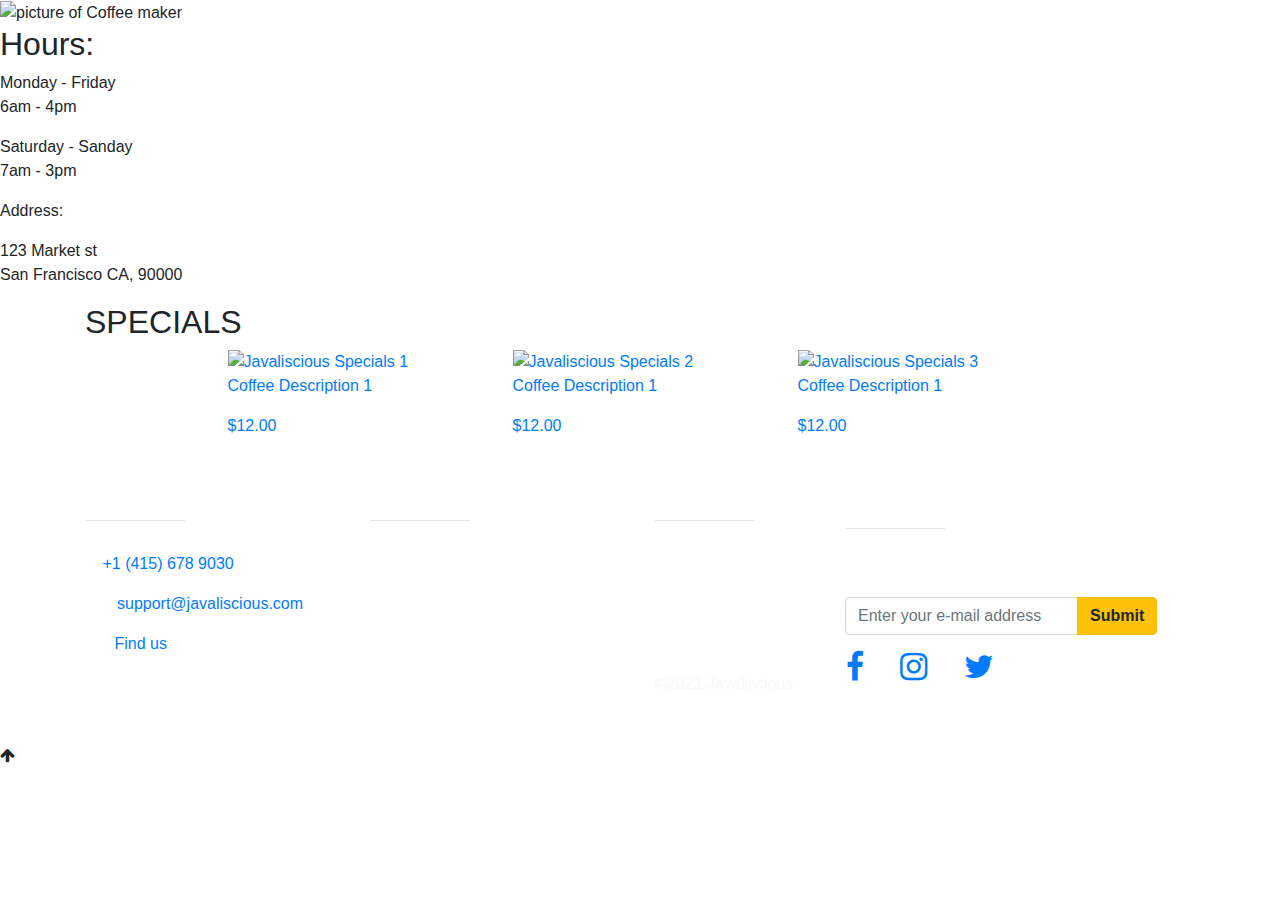
==== index.html @ 28436b57 "modified:   index.html" ====
<!DOCTYPE html>
<html lang="en">
<head>
    <meta charset="UTF-8">
    <meta name="viewport" content="width=device-width, initial-scale=1.0">
    <title>Javaliscious Homepage</title>
    <meta name="description" content="main page of Javaliscious website which contains working hourse, specials, community events, contact information, address">
    <link rel="stylesheet" href="https://cdnjs.cloudflare.com/ajax/libs/font-awesome/4.7.0/css/font-awesome.min.css">
<!--<script src="https://stackpath.bootstrapcdn.com/bootstrap/4.1.3/css/bootstrap.min.css"></script> -->
    <script src="https://code.jquery.com/jquery-3.3.1.slim.min.js"></script>
    <script src="https://cdnjs.cloudflare.com/ajax/libs/popper.js/1.14.3/umd/popper.min.js"></script>
    <script src="https://code.jquery.com/jquery-3.6.0.min.js"></script>
    <script src="https://stackpath.bootstrapcdn.com/bootstrap/4.1.3/js/bootstrap.min.js"></script>
    <!-- Bootstrap CSS -->
    <link rel="stylesheet" href="https://stackpath.bootstrapcdn.com/bootstrap/4.3.1/css/bootstrap.min.css" integrity="sha384-ggOyR0iXCbMQv3Xipma34MD+dH/1fQ784/j6cY/iJTQUOhcWr7x9JvoRxT2MZw1T" crossorigin="anonymous">
    <link rel="stylesheet" href="css/style1.css">

    <script src="js/top_nav_bar.js"></script>
</head>
<body>
     <div class="menu_nav" id="menu_nav">
        <script>
            document.getElementById("menu_nav").innerHTML += top_nav('home');
        </script>
      </div>
      <section class="home">
        <div class="max-width">
        <img class="homeImage" src="images/coffeeHome.jpg" alt="picture of Coffee maker">
        <!-- <div class="order-button">
            <a  href="menu/menu.html" class="text-decoration-none">Order Online</a>
        </div> -->
            
            <div class="hours">
                <h2 class="bold">Hours:</h2>
                
                <p>Monday - Friday<br>
                6am - 4pm </p>
                
                <p>Saturday - Sanday<br>
                7am - 3pm</p>
                
                <p class="bold">Address:</p>
                
                <p>123 Market st<br>
                San Francisco CA, 90000</p>
            </div>
        </div>
    </section>
    <section class="specials">
    <!-- <div class="max-width">       -->
        <div class="container">
            <div class="row justify-content-md-center">
                <div class="col-md-12">
                <h2>SPECIALS</h2>
                </div>
                <div class="col-md-3 specials-card">
                    <div class="thumbnail">
                      <a href="images/specials1.jpg" target="_blank">
                        <img src="images/specials1.jpg" alt="Javaliscious Specials 1" style="width:100%">
                        <div class="text">
                            <p>Coffee Description 1</p>
                            <p>$12.00</p>
                        </div>
                      </a>
                    </div>
                </div> 
                <div class="col-md-3 specials-card">
                    <div class="thumbnail">
                      <a href="images/specials2.jpg" target="_blank">
                        <img src="images/specials2.jpg" alt="Javaliscious Specials 2" style="width:100%">
                        <div class="text">
                            <p>Coffee Description 1</p>
                            <p>$12.00</p>
                        </div>
                      </a>
                    </div>
                </div>
                <div class="col-md-3 specials-card">
                    <div class="thumbnail">
                      <a href="images/specials3.jpg" target="_blank">
                        <img src="images/specials3.jpg" alt="Javaliscious Specials 3" style="width:100%">
                        <div class="text">
                            <p>Coffee Description 1</p>
                            <p>$12.00</p>
                        </div>
                      </a>
                    </div>
                </div>
            </div>    
        <!-- </div>     -->
    </div>        
</section>
    
    
    <footer class="footer">
        <div class="container">
            <div class="row ">         
                
                <div class="col-lg-3 col-md-6 mb-4 mb-md-0 text-white text-center text-md-left">
                    <div class="py-2 my-2">
                        <div>
                            <h3 class="my-2 text-white">Contact Us</h3>
                            <hr class="teal accent-3 mb-4 mt-0 d-inline-block mx-auto" style="width: 100px;">

                            <p><i class="fa fa-phone " aria-hidden="true"></i> 
                                <a href="tel:+1415-678-9030">+1 (415) 678 9030</a></p>
                            
                            <p><i class="fa fa-envelope  mx-2"></i><a href="mailto:support@javaliscious.com">support@javaliscious.com</a></p>
                        
                            <p class="text-white"> <i class="fa fa-map-marker mx-2 "></i>
                                <a href="https://www.google.com/maps/place/CCSF+Cafeteria/@37.7241004,-122.4531143,17z/data=!3m1!4b1!4m5!3m4!1s0x808f7c2b359aab41:0x12f64060eb1c664a!8m2!3d37.7240962!4d-122.4509256" target="_blank">Find us</a>
                            </p>
                        </div> 
                    </div>  
                </div>
                <div class="col-lg-3 col-md-6 mb-4 mb-md-0 text-white text-center text-md-left">
                    <div class="py-2 my-2">
                        <div>
                            <h3 class="my-2 text-white">Customer Service</h3>
                            <hr class="teal accent-3 mb-4 mt-0 d-inline-block mx-auto" style="width: 100px;">
                            <p>
                                <!-- <a href="#" target="_blank" class="text-white">Contact Us</a><br> -->
                                <a href="#" target="_blank" class="text-white">Ordering & Payment</a><br>
                                <a href="#" target="_blank" class="text-white">Shipping</a><br>
                                <a href="#" target="_blank" class="text-white">Returns</a><br>
                                <a href="#" target="_blank" class="text-white">FAQ</a><br>
                                </p> 
                        </div>  
                    </div>  
                </div>

                <div class="col-lg-2 col-md-6 mb-4 mb-md-0 text-white text-center text-md-left">
                    <div class="py-2 my-2">
                        <div>
                            <h3 class="my-2 text-white">Information</h3>
                            <hr class="teal accent-3 mb-4 mt-0 d-inline-block mx-auto" style="width: 100px;">
                            <p class="footer-links">
                                <a class="text-white" href="#">Work With Us</a>
                                |<br>
                                <a class="text-white" href="#">Privacy Policy</a>
                                |<br>
                                <a class="text-white" href="#">Terms & Conditions </a>
                                |<br>
                                <a class="text-white" href="#"> Press Enquiries </a>
                                |<br>
                            </p>
                            
                            <p class="text-light py-2 mb-4">&copy;2021 Javaliscious</p>
                        </div>  
                    </div>  
                </div>

                <div class="col-lg-4 col-md-5 mb-4 mb-md-0 text-white my-2 text-center text-md-left ">
                    <h3 class="my-2 py-2 text-white">Subscribe to <span class="mx-2 font-italic text-yellow ">Javaliscious</span></h3> 
                    <hr class="teal accent-3 mb-4 mt-0 d-inline-block mx-auto" style="width: 100px;">
                    <h4>via Email</h4>
                    <div>
                            <div class="row">
                                <div class="col-auto">
                                    <div class="input-group-md input-group mb-3 "><input type="text" class="form-control" placeholder="Enter your e-mail address" aria-label="Recipient's username" aria-describedby="button-addon2">
                                        <div class="input-group-append"><button class="btn btn-warning btn-yellow" type="button" id="button-addon2"> <b>Submit</b></button></div>
                                    </div>
                                </div>
                                <div>
            
                                    <a href="https://www.facebook.com/" target="_blank"><i class="fa fa-facebook fa-2x text-yellow mx-3"></i></a>
                                    <a href="https://www.instagram.com/" target="_blank"><i class="fa fa-instagram fa-2x text-yellow mx-3"></i></a>
                                    <a href="https://twitter.com/" target="_blank"><i class="fa fa-twitter fa-2x text-yellow mx-3"></i></a>
                                </div>
                        </div>
                    </div>
                </div>
            </div>  
        </div>

    </footer>
    <div id='toTop'><i class="fa fa-arrow-up" aria-hidden="true"></i></div>
    <script src="js/script.js"></script>
</body>
</html>
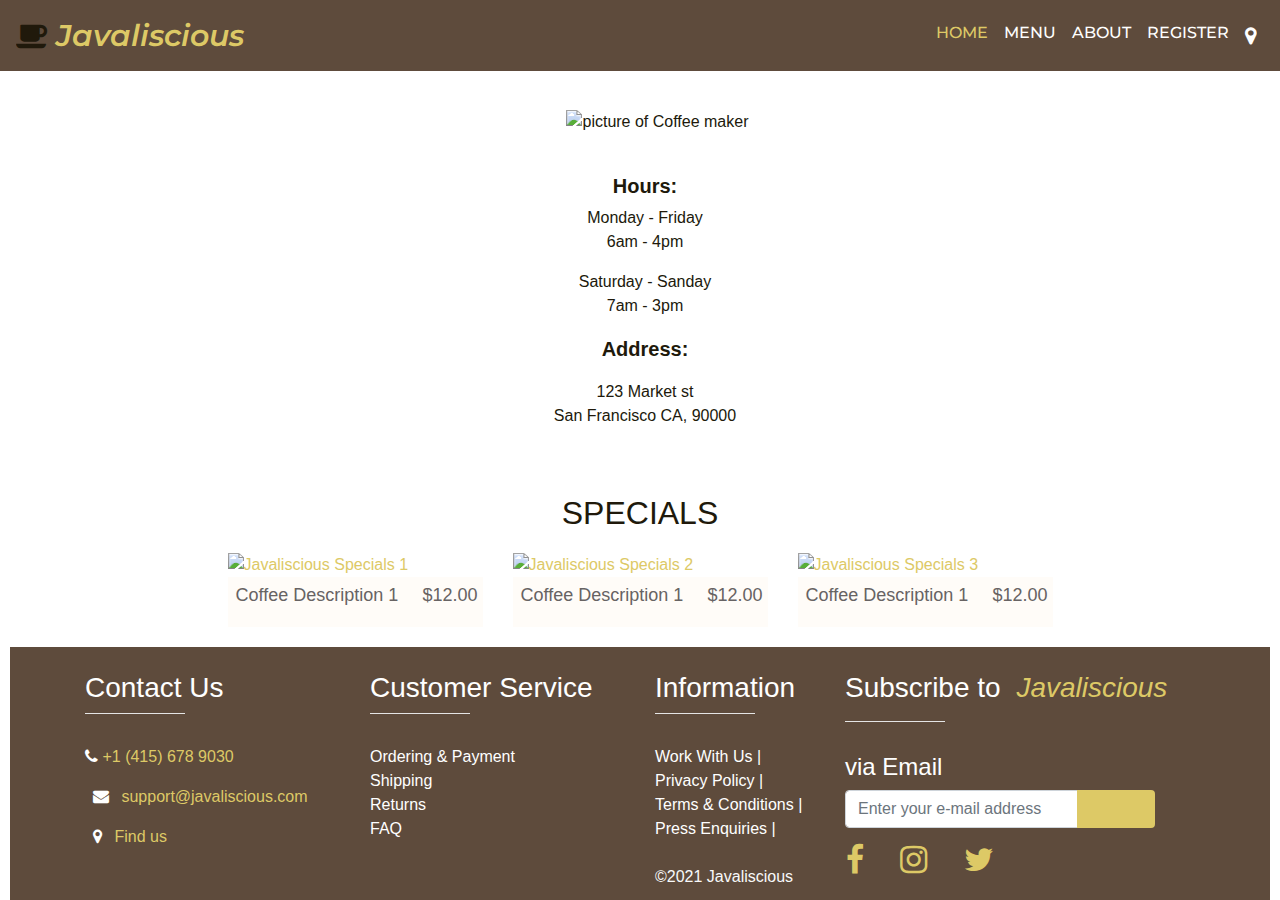
==== commit d01f2864: "modified:   about.html 	new file:   css/register.css 	modified:   css/style1.css 	modified:   index." ====
--- a/index.html
+++ b/index.html
@@ -1,12 +1,13 @@
 <!DOCTYPE html>
 <html lang="en">
+
 <head>
     <meta charset="UTF-8">
     <meta name="viewport" content="width=device-width, initial-scale=1.0">
     <title>Javaliscious Homepage</title>
     <meta name="description" content="main page of Javaliscious website which contains working hourse, specials, community events, contact information, address">
     <link rel="stylesheet" href="https://cdnjs.cloudflare.com/ajax/libs/font-awesome/4.7.0/css/font-awesome.min.css">
-<!--<script src="https://stackpath.bootstrapcdn.com/bootstrap/4.1.3/css/bootstrap.min.css"></script> -->
+    <!--<script src="https://stackpath.bootstrapcdn.com/bootstrap/4.1.3/css/bootstrap.min.css"></script> -->
     <script src="https://code.jquery.com/jquery-3.3.1.slim.min.js"></script>
     <script src="https://cdnjs.cloudflare.com/ajax/libs/popper.js/1.14.3/umd/popper.min.js"></script>
     <script src="https://code.jquery.com/jquery-3.6.0.min.js"></script>
@@ -14,167 +15,94 @@
     <!-- Bootstrap CSS -->
     <link rel="stylesheet" href="https://stackpath.bootstrapcdn.com/bootstrap/4.3.1/css/bootstrap.min.css" integrity="sha384-ggOyR0iXCbMQv3Xipma34MD+dH/1fQ784/j6cY/iJTQUOhcWr7x9JvoRxT2MZw1T" crossorigin="anonymous">
     <link rel="stylesheet" href="css/style1.css">
-
+    <script src="js/footer.js"></script>
     <script src="js/top_nav_bar.js"></script>
 </head>
+
 <body>
-     <div class="menu_nav" id="menu_nav">
+    <div class="menu_nav" id="menu_nav">
         <script>
             document.getElementById("menu_nav").innerHTML += top_nav('home');
         </script>
-      </div>
-      <section class="home">
-        <div class="max-width">
-        <img class="homeImage" src="images/coffeeHome.jpg" alt="picture of Coffee maker">
-        <!-- <div class="order-button">
+    </div>
+    <div class="scroll_page_div" id="scroll_page_div">
+        <section class="home">
+            <div class="max-width">
+                <img class="homeImage" src="images/coffeeHome.jpg" alt="picture of Coffee maker">
+                <!-- <div class="order-button">
             <a  href="menu/menu.html" class="text-decoration-none">Order Online</a>
         </div> -->
-            
-            <div class="hours">
-                <h2 class="bold">Hours:</h2>
-                
-                <p>Monday - Friday<br>
-                6am - 4pm </p>
-                
-                <p>Saturday - Sanday<br>
-                7am - 3pm</p>
-                
-                <p class="bold">Address:</p>
-                
-                <p>123 Market st<br>
-                San Francisco CA, 90000</p>
+
+                <div class="hours">
+                    <h2 class="bold">Hours:</h2>
+
+                    <p>Monday - Friday<br>
+                        6am - 4pm </p>
+
+                    <p>Saturday - Sanday<br>
+                        7am - 3pm</p>
+
+                    <p class="bold">Address:</p>
+
+                    <p>123 Market st<br>
+                        San Francisco CA, 90000</p>
+                </div>
             </div>
-        </div>
-    </section>
-    <section class="specials">
-    <!-- <div class="max-width">       -->
-        <div class="container">
-            <div class="row justify-content-md-center">
-                <div class="col-md-12">
-                <h2>SPECIALS</h2>
-                </div>
-                <div class="col-md-3 specials-card">
-                    <div class="thumbnail">
-                      <a href="images/specials1.jpg" target="_blank">
-                        <img src="images/specials1.jpg" alt="Javaliscious Specials 1" style="width:100%">
-                        <div class="text">
-                            <p>Coffee Description 1</p>
-                            <p>$12.00</p>
+        </section>
+        <section class="specials">
+            <!-- <div class="max-width">       -->
+            <div class="container">
+                <div class="row justify-content-md-center">
+                    <div class="col-md-12">
+                        <h2>SPECIALS</h2>
+                    </div>
+                    <div class="col-md-3 specials-card">
+                        <div class="thumbnail">
+                            <a href="images/specials1.jpg" target="_blank">
+                                <img src="images/specials1.jpg" alt="Javaliscious Specials 1" style="width:100%">
+                                <div class="text">
+                                    <p>Coffee Description 1</p>
+                                    <p>$12.00</p>
+                                </div>
+                            </a>
                         </div>
-                      </a>
                     </div>
-                </div> 
-                <div class="col-md-3 specials-card">
-                    <div class="thumbnail">
-                      <a href="images/specials2.jpg" target="_blank">
-                        <img src="images/specials2.jpg" alt="Javaliscious Specials 2" style="width:100%">
-                        <div class="text">
-                            <p>Coffee Description 1</p>
-                            <p>$12.00</p>
+                    <div class="col-md-3 specials-card">
+                        <div class="thumbnail">
+                            <a href="images/specials2.jpg" target="_blank">
+                                <img src="images/specials2.jpg" alt="Javaliscious Specials 2" style="width:100%">
+                                <div class="text">
+                                    <p>Coffee Description 1</p>
+                                    <p>$12.00</p>
+                                </div>
+                            </a>
                         </div>
-                      </a>
                     </div>
-                </div>
-                <div class="col-md-3 specials-card">
-                    <div class="thumbnail">
-                      <a href="images/specials3.jpg" target="_blank">
-                        <img src="images/specials3.jpg" alt="Javaliscious Specials 3" style="width:100%">
-                        <div class="text">
-                            <p>Coffee Description 1</p>
-                            <p>$12.00</p>
-                        </div>
-                      </a>
-                    </div>
-                </div>
-            </div>    
-        <!-- </div>     -->
-    </div>        
-</section>
-    
-    
-    <footer class="footer">
-        <div class="container">
-            <div class="row ">         
-                
-                <div class="col-lg-3 col-md-6 mb-4 mb-md-0 text-white text-center text-md-left">
-                    <div class="py-2 my-2">
-                        <div>
-                            <h3 class="my-2 text-white">Contact Us</h3>
-                            <hr class="teal accent-3 mb-4 mt-0 d-inline-block mx-auto" style="width: 100px;">
-
-                            <p><i class="fa fa-phone " aria-hidden="true"></i> 
-                                <a href="tel:+1415-678-9030">+1 (415) 678 9030</a></p>
-                            
-                            <p><i class="fa fa-envelope  mx-2"></i><a href="mailto:support@javaliscious.com">support@javaliscious.com</a></p>
-                        
-                            <p class="text-white"> <i class="fa fa-map-marker mx-2 "></i>
-                                <a href="https://www.google.com/maps/place/CCSF+Cafeteria/@37.7241004,-122.4531143,17z/data=!3m1!4b1!4m5!3m4!1s0x808f7c2b359aab41:0x12f64060eb1c664a!8m2!3d37.7240962!4d-122.4509256" target="_blank">Find us</a>
-                            </p>
-                        </div> 
-                    </div>  
-                </div>
-                <div class="col-lg-3 col-md-6 mb-4 mb-md-0 text-white text-center text-md-left">
-                    <div class="py-2 my-2">
-                        <div>
-                            <h3 class="my-2 text-white">Customer Service</h3>
-                            <hr class="teal accent-3 mb-4 mt-0 d-inline-block mx-auto" style="width: 100px;">
-                            <p>
-                                <!-- <a href="#" target="_blank" class="text-white">Contact Us</a><br> -->
-                                <a href="#" target="_blank" class="text-white">Ordering & Payment</a><br>
-                                <a href="#" target="_blank" class="text-white">Shipping</a><br>
-                                <a href="#" target="_blank" class="text-white">Returns</a><br>
-                                <a href="#" target="_blank" class="text-white">FAQ</a><br>
-                                </p> 
-                        </div>  
-                    </div>  
-                </div>
-
-                <div class="col-lg-2 col-md-6 mb-4 mb-md-0 text-white text-center text-md-left">
-                    <div class="py-2 my-2">
-                        <div>
-                            <h3 class="my-2 text-white">Information</h3>
-                            <hr class="teal accent-3 mb-4 mt-0 d-inline-block mx-auto" style="width: 100px;">
-                            <p class="footer-links">
-                                <a class="text-white" href="#">Work With Us</a>
-                                |<br>
-                                <a class="text-white" href="#">Privacy Policy</a>
-                                |<br>
-                                <a class="text-white" href="#">Terms & Conditions </a>
-                                |<br>
-                                <a class="text-white" href="#"> Press Enquiries </a>
-                                |<br>
-                            </p>
-                            
-                            <p class="text-light py-2 mb-4">&copy;2021 Javaliscious</p>
-                        </div>  
-                    </div>  
-                </div>
-
-                <div class="col-lg-4 col-md-5 mb-4 mb-md-0 text-white my-2 text-center text-md-left ">
-                    <h3 class="my-2 py-2 text-white">Subscribe to <span class="mx-2 font-italic text-yellow ">Javaliscious</span></h3> 
-                    <hr class="teal accent-3 mb-4 mt-0 d-inline-block mx-auto" style="width: 100px;">
-                    <h4>via Email</h4>
-                    <div>
-                            <div class="row">
-                                <div class="col-auto">
-                                    <div class="input-group-md input-group mb-3 "><input type="text" class="form-control" placeholder="Enter your e-mail address" aria-label="Recipient's username" aria-describedby="button-addon2">
-                                        <div class="input-group-append"><button class="btn btn-warning btn-yellow" type="button" id="button-addon2"> <b>Submit</b></button></div>
-                                    </div>
+                    <div class="col-md-3 specials-card">
+                        <div class="thumbnail">
+                            <a href="images/specials3.jpg" target="_blank">
+                                <img src="images/specials3.jpg" alt="Javaliscious Specials 3" style="width:100%">
+                                <div class="text">
+                                    <p>Coffee Description 1</p>
+                                    <p>$12.00</p>
                                 </div>
-                                <div>
-            
-                                    <a href="https://www.facebook.com/" target="_blank"><i class="fa fa-facebook fa-2x text-yellow mx-3"></i></a>
-                                    <a href="https://www.instagram.com/" target="_blank"><i class="fa fa-instagram fa-2x text-yellow mx-3"></i></a>
-                                    <a href="https://twitter.com/" target="_blank"><i class="fa fa-twitter fa-2x text-yellow mx-3"></i></a>
-                                </div>
+                            </a>
                         </div>
                     </div>
                 </div>
-            </div>  
-        </div>
+                <!-- </div>     -->
+            </div>
+        </section>
 
-    </footer>
-    <div id='toTop'><i class="fa fa-arrow-up" aria-hidden="true"></i></div>
-    <script src="js/script.js"></script>
+
+        <footer class="footer" id="home_footer">
+            <script>
+                document.getElementById("home_footer").innerHTML += insert_footer();
+            </script>
+        </footer>
+        <div id='toTop'><i class="fa fa-arrow-up" aria-hidden="false"></i></div>
+        <script src="js/script.js"></script>
+    </div>
 </body>
+
 </html>
--- a/css/style1.css
+++ b/css/style1.css
@@ -0,0 +1,553 @@
+
+@import 'https://fonts.googleapis.com/css?family=Montserrat|Open+Sans';
+/* @import url('https://fonts.googleapis.com/css2?family=Kiwi+Maru&display=swap'); */
+
+body{
+    color:  #676363;
+    padding-top: 70px; 
+    overflow-y: hidden;
+}
+
+.my-dark{
+    color: rgb(32, 25, 11);
+}
+
+.bg-nav {
+  background-color: #5E4B3C;
+  font-family: 'Montserrat', sans-serif;  
+}
+
+.bg-center{
+  text-align: center;  
+  font-family: 'Montserrat', sans-serif;
+}
+
+.logo{
+    color: #fff;
+    font-weight: 600;
+    font-size: 30px;
+}
+
+.nav-item-modified{
+    font-size: 20px;
+    font-weight: 600;
+}
+
+.nav-link-custom{
+    color: white !important;
+    font-family: 'Montserrat', sans-serif;
+    font-weight: 500;
+}
+
+.custom-hover a:hover{
+    color: rgb(24, 21, 17) !important;
+    font-weight: bold;
+}
+
+.active-custom a{
+    color: #DDC966 !important;
+}
+
+.active-custom-blue a{
+    /* color: #58B8D9 !important; */
+    font-weight: bold;
+}
+.location .cart{
+    font-size: 25px;
+}
+.max-width{
+
+    max-width: 1300px;
+    /* padding: 0 40px; */
+    margin: auto;
+    padding-left: 10px;
+}
+
+.text{
+
+    padding: 5px 5px 2px 8px;
+    color: #676363;
+    background-color:#FFFCF8;
+    font-size: 18px;
+
+}
+.home{
+
+    display: flex;
+    align-items: center;
+    margin-left: auto;
+    margin-bottom: 50px;
+    color: rgb(32, 25, 11);
+}
+
+.scroll_page_div {
+
+
+    overflow-y: auto;
+    position: absolute;
+    top: 10%;
+    left: 0;
+    right: 0;
+    bottom: 0;
+
+    width: 100%;
+    float: left;
+    padding: 10px;
+
+}
+
+
+
+
+.homeImage{
+    margin-top: 10px;
+    margin-bottom: 20px;
+    margin-left: 10px;
+    width: 90%;
+}
+
+/* .order-button{
+    color: #fff;
+    background-color: #5E4B3C;
+    padding: 8px;
+    margin: 0 60px 20px 60px ;
+    font-size: 25px;
+    display: flex;
+    justify-content: center;
+    align-items: center;
+} */
+.home .max-width .order-button a {
+    text-decoration: none;
+    color: #fff;
+}
+.home .max-width .order-button a:hover {
+    text-decoration: none;
+    color: #DDC966;
+    cursor: pointer;
+
+}
+
+.hours{
+    text-align: center;  
+    margin-top: 20px;
+}
+
+.bold{
+    font-size: 20px;
+    font-weight: bold;
+}
+
+/* Specials content styling */
+
+.specials{
+    overflow: auto;
+    align-items: center;
+    color: rgb(32, 25, 11);
+    margin-bottom: 20px;
+}
+
+.specials h2{
+    text-align: center;
+    margin-bottom: 20px;
+}
+
+
+.specials .specials-content{
+    display: flex;
+    justify-content: center;
+    flex-wrap: wrap;
+    align-items: center;
+    margin: auto;
+    justify-content: space-between;
+}
+.specials .max-width{
+    margin-left: 40px;
+    margin-right: 40px;
+    margin-bottom: 20px;
+}
+
+.specials .specials-content .specials-card{
+    
+    width: calc(33% - 10px);
+    text-align: center;
+    cursor: pointer;
+    padding: 10px 20px;
+    border-radius: 6px;
+    transition: all 0.3 ease;
+    background-color:#fffcf8;
+    color: #676363;
+}
+
+.specials .specials-content .specials-card:hover{
+    background-color: #d6cec3;
+    color: #5E4B3C;
+}
+.specials .specials-content .specials-card .box {
+    transition: all 0.3 ease;
+}
+
+.specials .specials-content .specials-card:hover .box{
+    transition: scale(1.05);
+}
+.specials .specials-content .specials-card .text{
+    font-size: 18px;
+}
+
+.events h2{
+    text-align: center;
+    margin-top: 40px;
+    margin-bottom: 20px;
+}
+
+.text{
+    display: flex;
+    justify-content: space-between;
+    font-size: 18px;
+    font-weight: 500;
+}
+
+.footer{
+    background-color: #5E4B3C;
+}
+.custom-links a{
+    text-decoration: none;
+}
+
+a {
+    color: #DDC966;
+    text-decoration: none;
+}
+
+a:hover 
+{
+     color: rgb(32, 25, 11); 
+     text-decoration:none; 
+     cursor:pointer;  
+}
+hr{
+    background-color: white !important;
+}
+.text-blue{
+     color: #58B8D9 !important ;
+ }
+.text-yellow{
+    color: #DDC966 !important;
+}
+
+
+.btn-yellow{
+    background-color: #DDC966  !important;
+}
+
+/* toTop button */
+#toTop {
+    padding: 9px 9px;
+    background-color: #58B8D9;
+    color: #fff;
+    position: fixed;
+    bottom: 10px;
+    right: 25px;
+    display: none; 
+    border-radius: 30px;
+}
+
+
+/* responsive media query start */
+@media (min-width: 991px){
+    .order {
+        border-radius: 5px;
+        margin-left: 50px;
+        margin-right: 30px;
+        background-color: #58B8D9;
+        text-align: center;
+        padding: 8px;
+
+    }
+    .signin, .register {
+    border-radius: 5px;
+    background-color: #DDC966;
+    color: #59372A !important;
+    text-align: center;
+    padding: 8px;
+    margin-right: 7px;
+    }
+
+}
+@media(min-width: 575px){
+    .homeImage{
+        margin-left: 25px;
+    }
+    .order-button{
+        margin: 0 190px 20px 190px ;
+    }
+}
+
+@media (max-width: 947px){
+
+    .specials-card{
+        width: calc(50% - 10px);
+        margin-bottom: 20px;
+    }
+
+    .text{
+        justify-content: space-between;
+        font-size: 18px;
+    }
+}
+
+@media (max-width: 690px){
+    .specials-card{
+        width: 100%;
+    }
+    .text{
+        justify-content: space-between;
+        font-size: 20px;
+    }
+}
+
+
+/* @media (max-width: 425px){
+    .specials .max-width{
+        margin-left: 0px;
+        margin-right: 0px;
+        margin-bottom: 10px;
+    } 
+} */
+
+
+
+
+.card-horizontal {
+    display: flex;
+    flex: 1 1 auto;
+}
+
+
+
+.menu_nav {
+
+    position: absolute;
+    top: 0;
+    left: 0;
+    right: 70%;
+    bottom: 90;
+
+    width: 70%;
+    float: left; 
+    padding: 10px;
+    
+    color: #ddc966;
+    background-color: #5e4b3c;
+
+}
+
+
+.scrollable_menu {
+    overflow-y: auto;
+    position: absolute;
+    top: 10%;
+    left: 0;
+    right: 70%;
+    bottom: 0;
+
+    width: 70%;
+    float: left;
+    padding: 10px;
+
+}
+
+.cart_label {
+
+    position: absolute;
+
+    left: 70%;
+    right: 0%;
+    top: 0%;
+    bottom: 90%;
+
+    width: 30%;
+    float: left;
+    padding: 10px;
+
+    color: #ddc966;
+    background-color: #5e4b3c;
+
+}
+
+.cart_display {
+
+    overflow-y: scroll;
+    position: absolute;
+
+    left: 70%;
+    right: 0%;
+
+    top: 10%;
+    bottom: 22%;
+    
+    width: 30%;
+    float: left;
+    padding: 10px;
+
+}
+
+.total_display {
+
+    position: absolute;
+    top: 78%;
+    left: 70%;
+    right: 0%;
+    bottom: 6.5%;
+
+    width: 30%;
+    float: left;
+    padding: 10px;
+    color: white;
+    background-color: #5e4b3c;
+
+}
+
+.checkout_div {
+
+    position: absolute;
+    top: 93.5%;
+    left: 70%;
+    right: 0%;
+    bottom: 0%;
+    padding:5px;
+    width: 30%;
+    float: left;
+    vertical-align: middle;		
+    text-align:center;
+
+}
+
+.checkout_button {
+
+color:white;
+background-color: black;
+height: 2em;
+width: 100%;
+padding: 0pt;
+
+border-radius: 12px;
+}
+
+.menu_scroll_button {
+
+color:white;
+background-color: black;
+height: 2em;
+width: 16%;
+padding: 0pt;
+
+border-radius: 12px;
+
+}
+
+.divider{
+    width:5px;
+    height:auto;
+    display:inline-block;
+}
+
+
+.checkout_button:hover {
+
+color:black;
+
+}
+
+
+.order_button {
+
+    float: right;
+
+}
+
+.btn {
+
+    border: none;
+    color: #ddc966;
+    background-color: #5e4b3c;
+
+}
+
+.btn:hover {
+
+    color: white;
+    background-color: #ddc966;
+
+}
+
+button {
+
+    border: none;
+    color: #ddc966;
+    background-color: #5e4b3c;
+
+}
+
+button:hover {
+
+    color: white;
+    background-color: #ddc966;
+
+}
+
+/* .card-body.item {
+
+  margin-left: 1em;
+  padding: 1em;
+  font-size: 1em;
+
+}
+
+.card-header { 
+
+padding:0;
+
+} 
+
+.btn { 
+
+  font-size: 0.5em;
+}*/
+
+* {
+    box-sizing: border-box;
+}
+
+/* Create two equal columns that floats next to each other */
+.columnA {
+    float: left;
+    width: 60%;
+    padding: 10px;
+}
+
+.columnB {
+    float: right;
+    width: 40%;
+    padding: 10px;
+    text-align: right;
+
+}
+
+/* Clear floats after the columns */
+.row:after {
+    content: "";
+    display: table;
+    clear: both;
+}
+
+
+.order_table {
+
+    width: 100%;
+    border-collapse: separate;
+    border-spacing: 3px;
+
+}
+
+
+
